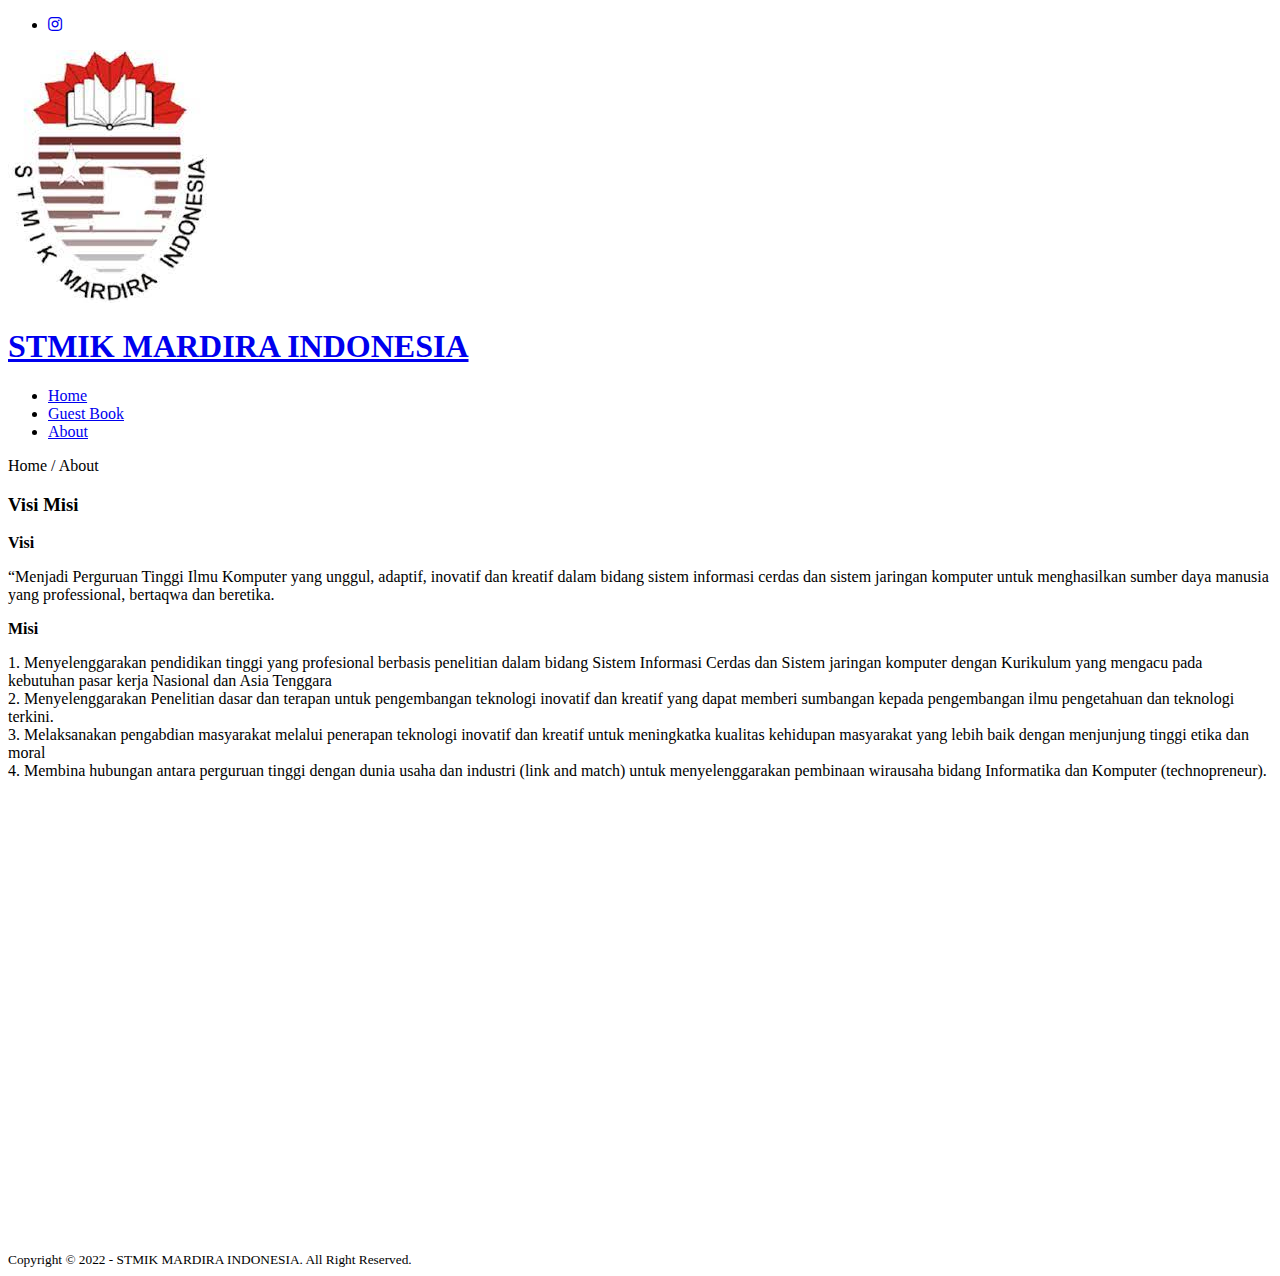
==== about .html @ 3013d09a "Add files via upload" ====
<!DOCTYPE html>
<html>
<head>
	<meta charset="utf-8">
	<meta name="viewport" content="width=device-width, initial-scale=1">
	<title>STMIK MARDIRA INDONESIA</title>
	<link rel="stylesheet" type="text/css" href="css/style.css">
	<link rel="stylesheet" type="text/css" href="https://cdnjs.cloudflare.com/ajax/libs/font-awesome/5.13.0/css/all.min.css"><script src="https://code.jquery.com/jquery-3.6.0.min.js" integrity="sha256-/xUj+3OJU5yExlq6GSYGSHk7tPXikynS7ogEvDej/m4=" crossorigin="anonymous"></script>
</head>
<body>
	<!-- loader -->
	<div class="bg-loader">
		<div class="loader"></div>
	</div>

	<!-- header -->
	<div class="medsos">
		<div class="container">
			<ul>
				<li><a href="https://www.instagram.com/stmikmardira/"><i class="fab fa-instagram"></i></a></li>
			</ul>
		</div>
	</div>
	<header>
		<div class="container">
			<img src="Logo.jpg" alt="jeje">
			<h1><a href="index.html">STMIK MARDIRA INDONESIA</a></h1>
			<ul>
				<li ><a href="index.html">Home</a></li>
				<li ><a href="Guest Book.html">Guest Book</a></li>
				<li class="active"><a href="about .html">About</a></li>
			</ul>
		</div>
	</header>

	<!-- label -->
	<section class="label">
		<div class="container">
			<p>Home / About</p>
		</div>
	</section>

	<!-- contact -->
	<section class="about">
		<div class="container">
			<h3>Visi Misi</h3>
			<div class="box">
				<div class="col-4">
					<head><b>Visi</b></head>
					<p>“Menjadi Perguruan Tinggi Ilmu Komputer yang unggul, adaptif, inovatif dan kreatif dalam bidang sistem informasi cerdas dan

						sistem jaringan komputer untuk menghasilkan sumber daya manusia yang professional, bertaqwa dan beretika.
		
		 </p>
				</div>
				<div class="col-4">
					<head><b>Misi</b></head>
					<p> 1. Menyelenggarakan pendidikan tinggi yang profesional berbasis penelitian dalam bidang Sistem Informasi Cerdas dan Sistem jaringan komputer dengan Kurikulum yang mengacu pada kebutuhan pasar kerja Nasional dan Asia Tenggara<br>
						2. Menyelenggarakan Penelitian dasar dan terapan untuk pengembangan teknologi inovatif dan kreatif yang dapat memberi sumbangan kepada pengembangan ilmu pengetahuan dan teknologi terkini.<br>
						3. Melaksanakan pengabdian masyarakat melalui penerapan teknologi inovatif dan kreatif untuk meningkatka kualitas kehidupan masyarakat yang lebih baik dengan menjunjung tinggi etika dan moral<br>
						4. Membina hubungan antara perguruan tinggi dengan dunia usaha dan industri (link and match) untuk menyelenggarakan pembinaan wirausaha bidang Informatika dan Komputer (technopreneur).</p>
				</div>
			</div>
			<iframe src="https://www.google.com/maps/embed?pb=!1m18!1m12!1m3!1d3960.5283843744573!2d107.59162731414514!3d-6.94682446993608!2m3!1f0!2f0!3f0!3m2!1i1024!2i768!4f13.1!3m3!1m2!1s0x2e68e8bee3bd350f%3A0x198c9de6ba46e374!2sSTMIK%20Mardira%20Indonesia!5e0!3m2!1sid!2sid!4v1642404786618!5m2!1sid!2sid" width="600" height="450" style="border:0;" allowfullscreen="" loading="lazy"></iframe>
		</div>
	</section>

	<!--footer-->
	<footer>
		<div class="container">
			<small>Copyright &copy; 2022 - STMIK MARDIRA INDONESIA. All Right Reserved.</small>
		</div>
	</footer>

	<script type="text/javascript">
		$(document).ready(function(){
			$(".bg-loader").hide();
		})
	</script>

</body>
</html>
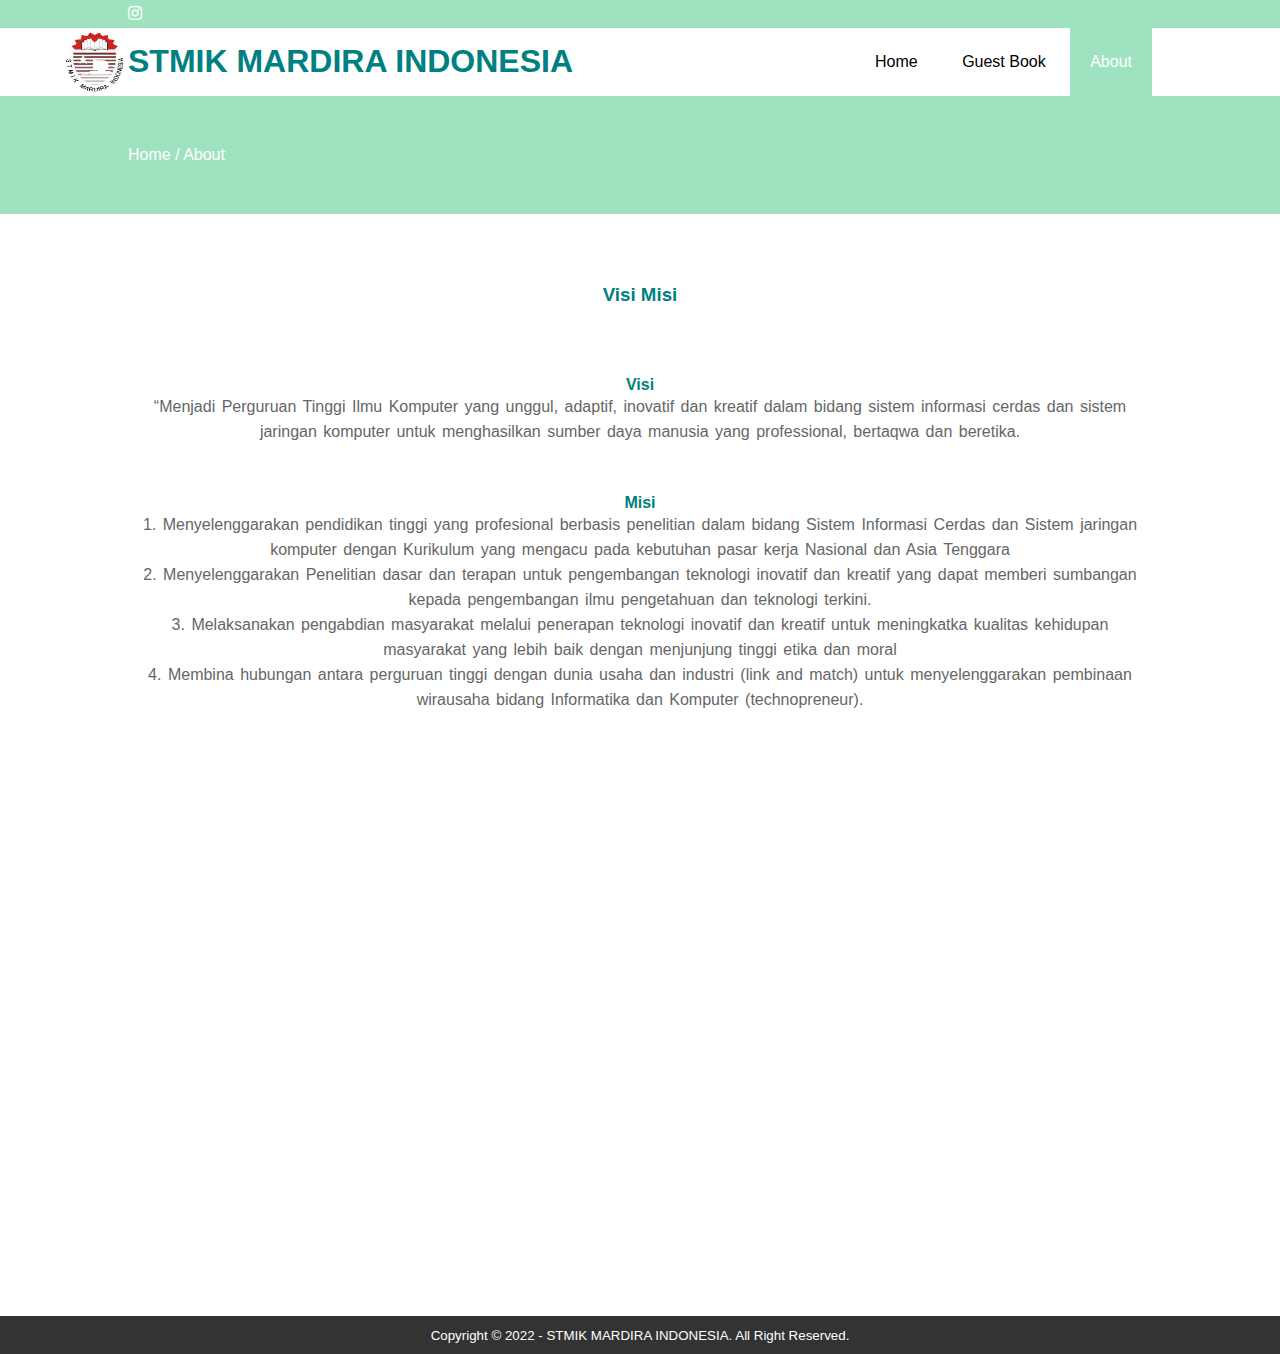
==== commit 9ddce3e9: "Update about .html" ====
--- a/about .html
+++ b/about .html
@@ -4,7 +4,7 @@
 	<meta charset="utf-8">
 	<meta name="viewport" content="width=device-width, initial-scale=1">
 	<title>STMIK MARDIRA INDONESIA</title>
-	<link rel="stylesheet" type="text/css" href="css/style.css">
+	<link rel="stylesheet" type="text/css" href="style.css">
 	<link rel="stylesheet" type="text/css" href="https://cdnjs.cloudflare.com/ajax/libs/font-awesome/5.13.0/css/all.min.css"><script src="https://code.jquery.com/jquery-3.6.0.min.js" integrity="sha256-/xUj+3OJU5yExlq6GSYGSHk7tPXikynS7ogEvDej/m4=" crossorigin="anonymous"></script>
 </head>
 <body>
@@ -79,4 +79,4 @@
 	</script>
 
 </body>
-</html>+</html>
--- a/style.css
+++ b/style.css
@@ -0,0 +1,158 @@
+*{
+	padding:0;
+	margin:0;
+	font-family: sans-serif;
+}
+a {
+	color: inherit;
+	text-decoration: none;
+}
+.medsos {
+	padding:5px 0;
+	background-color: #9FE2BF ;
+}
+.medsos ul li {
+	display: inline-block;
+	color: #fff;
+	margin-right: 10px;
+}
+.container {
+	width:80%;
+	margin:0 auto;
+}
+.container:after {
+	content:'';
+	display: block;
+	clear: both;
+}
+.container img {
+	width: 60px; 
+	height: 60px;
+	margin-top: 4px;
+	left:-509px;
+	position: relative;
+	border-radius: 50%;
+}
+header h1{
+	float:left;
+	padding:15px 0;
+	color: #008080  ;
+}
+header ul {
+	float:right;
+}
+header ul li {
+	display: inline-block;
+}
+header ul li a {
+	padding:25px 20px;
+	display: inline-block;
+}
+header ul li a:hover {
+	background-color: #9FE2BF ;
+	color: #fff;
+}
+.active {
+	background-color: #9FE2BF ;
+	color: #fff;
+}
+.banner {
+	height: 60vh;
+	background-image: url('../img/banner.jpeg');
+	background-size: cover;
+	position: relative; 
+	display: flex;
+	justify-content: center;
+	align-items: center;
+}
+.banner:after {
+	content:'';
+	display: block;
+	position: absolute;
+	top: 0;
+	left: 0;
+	right: 0;
+	bottom: 0;
+	background-color: rgba(159, 226, 191, .3);
+}
+.banner h2 {
+	color: #fff;
+	z-index: 1;
+	padding: 20px 25px;
+	border:3px solid #fff;
+	border-radius: 50px;
+}
+section {
+	padding:50px 0;
+}
+section h3 {
+	text-align: center;
+	padding:20px 0;
+	color: #008080;
+	margin-bottom: 20px;
+}
+.about {
+	padding-bottom: 100px;
+	text-align: center;
+}
+.about p {
+	color: #666;
+	word-spacing: 2px;
+	line-height: 25px;
+}
+footer {
+	padding: 10px 0;
+	background-color: #333;
+	color: #fff;
+	text-align: center;
+}
+.bg-loader {
+	background-color: #eee;
+	position: fixed; 
+	top: 0;
+	left: 0;
+	right: 0;
+	bottom: 0;
+	z-index: 9999;
+	display: flex;
+	justify-content: center;
+	align-items: center;
+}
+.bg-loader .loader {
+	width:100px;
+	height: 100px;
+	border:3px solid #fff;
+	border-radius: 50%;
+	border-top-color:  #008080;
+	border-right-color:  #008080; 
+	border-bottom-color:  #008080;
+	animation: puterin .8s linear infinite;
+}
+.label {
+	background-color: #9FE2BF; 
+	color: #fff;
+}
+
+.col-4 {
+	color:  #008080;
+	text-align: center;
+	margin: 50px 0;
+}
+@keyframes puterin {
+	100% {
+		transform: rotate(360deg);
+	}
+}
+@media screen and (max-width: 768px){
+	.container {
+		width:90%;
+	}
+	header h1 {
+		text-align: center;
+		float: none;
+	}
+	header ul {
+		text-align: center;
+		float: none;
+	}
+}